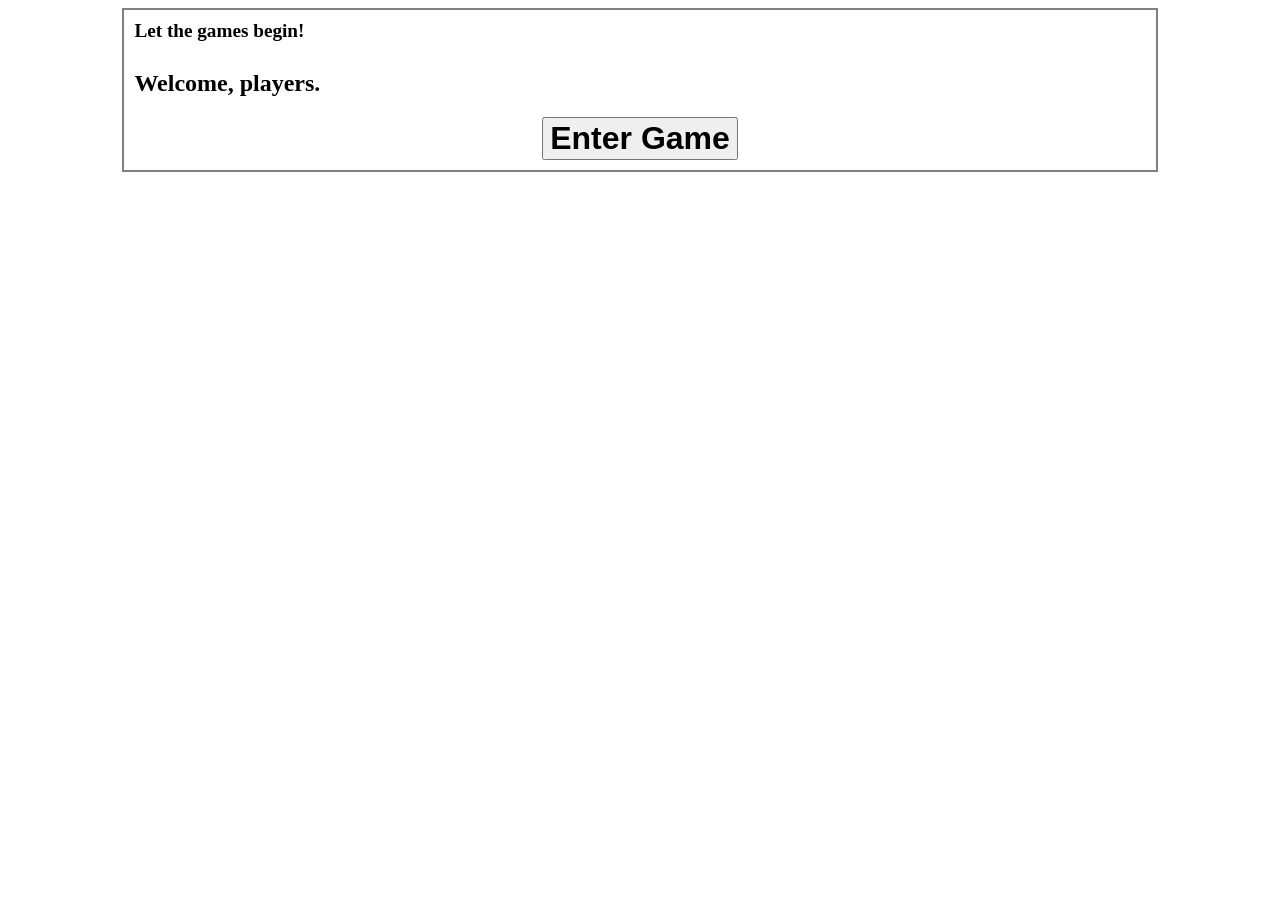
==== index.html @ 2ac1a485 "Add files via upload" ====
<!DOCTYPE html>
<html>
<head>
   <title>Time</title>

   <link rel="stylesheet" href="./clueIndex.css">

   <meta http-equiv="Content-Type" content="text/html;charset=UTF-8">
   <meta name="viewport" content="width=device-width, initial-scale=1.0">


</head>
<body>
<!----------Container 01---------------->
<div class="clueContainer" id="01">
	<!----------Clue---------------->
	<div>
		<div class="clueTitle">
			Let the games begin!
		</div>
		<div class="clueContent">
			<h2>
Welcome, players.
			</h2>
		</div>
	</div>
	<!--------------END Clue-------->
	<!--------------Input + button-->

	<div id="link">
		<button onclick="window.location.href='./01.html';">Enter Game</button>
	</div>
	<!----------END Input + button-->
</div>
<!----------END Container 01------------>








</body>
</html>
---- clueIndex.css ----
body
	{
	display:flex;
	align-items:center;
	justify-content:center;
	}

p	{
	text-align:justify;
	}

#quote
	{
	font-family:Consolas;
	font-size:1.5rem;
	line-height:2.0rem;
	}
/*---------------Style container---------------------*/
.clueContainer
	{
	display:flex;
	flex-direction:column;
	width:80%;
	height:80%;
	border:2px solid gray;
	padding:10px;
	overflow:auto;
	}


.clueContainer p
	{
	overflow:auto;
	}



/*---------------End Style container-----------------*/
/*---------------Style input-------------------------*/
input
	{
	display:flex;
	justify-content:center;
	height:20%;
	width:80%;
	
	border-radius:5px;
	border: 1px solid #2B2D42;

	margin-top:auto;
	margin-bottom:auto;
	margin-left:auto;
	margin-right:auto;

	font-style:normal;
	font-family:Arial;
	font-weight:bold;
	font-size: 2.0rem;
	text-align:center;
	color:silver;
	}
input[type=text]:focus
	{
	background-color:yellow;
	font-size: 4.0rem;
	height:50%;
	width:80%;
	color:black;
	margin-bottom:20px;
	overflow:auto;
	}

#link
	{
	display:flex;
	justify-content:center;
	}

button
	{
	font-style:normal;
	font-family:Arial;
	font-weight:bold;
	font-size: 2.0rem;
	}

/*---------------END Style input---------------------*/
/*---------------Style #message----------------------*/
#message
	{
	width:100%;
	text-align:center;

	display:flex;
	flex-direction:column;
	justify-content:center;
	align-items:center;
	}
/*---------------END Style #message------------------*/
/*---------------Style placeholder-------------------*/
::placeholder 			/* For Firefox */
	{
	color: silver;
	opacity: 1; 
	}

::-ms-input-placeholder 	/* For Edge 12 -18 */
	{ 
	word-wrap: break-word;
	color: blue;
	}

::placeholder input[type=text]:focus
	{
	color:yellow;
	}

::-ms-input-placeholder input[type=text]:focus
	{
	color:yellow;
	}
/*---------------END Style placeholder---------------*/
/*---------------Style text decorations--------------*/
ib
	{
	font-weight:bold;
	font-style:italic;
	}

ib::before, ib::after
	{content:'"';}

ibb	/*--italic bold blink--*/
	{
	font-weight:bold;
	font-style:italic;
	animation-name:blink;
	animation-duration:1s;
	animation-iteration-count: infinite;
	}
ibbb	/*--italic bold blink fast--*/
	{
	font-weight:bold;
	font-style:italic;
	animation-name:blink;
	animation-duration:0.5s;
	animation-iteration-count: infinite;

	}

@keyframes blink
	{
	from	{
		background-color:yellow;
		color:black;
		}
	to	{
		background-color:unset;
		color:red;
		}
	}

span img
	{
	height:15px;
	width:15px;
	align-self:center;
	margin-bottom:0;
	}
/*---------------END Style text decorations----------*/
/*---------------Style polybuis Key------------------*/
.codeKey
	{
	display:flex;
	width:100%;
	height:auto;
	margin-bottom:20px;
	}
.codeKey img
	{
	width:100%;
	height:auto;
	}

.clueTitle
	{
	display:flex;
	font-weight:bold;
	font-size:1.2rem;
	height:30px;
	position:sticky;
	}
.clueContent
	{
	display:flex;
	overflow:auto;
	}
/*---------------END Style polybuis Key--------------*/
/*---------------Style Time clue---------------------*/
.clueImage
	{
	display:flex;
	width:100%;
	height:auto;
	margin-bottom:20px;
	}
.clueImage img
	{
	width:100%;
	height:auto;
	}
.clueImage2 img
	{
	width:50%;
	height:auto;
	}
/*---------------End Style Time clue-----------------*/
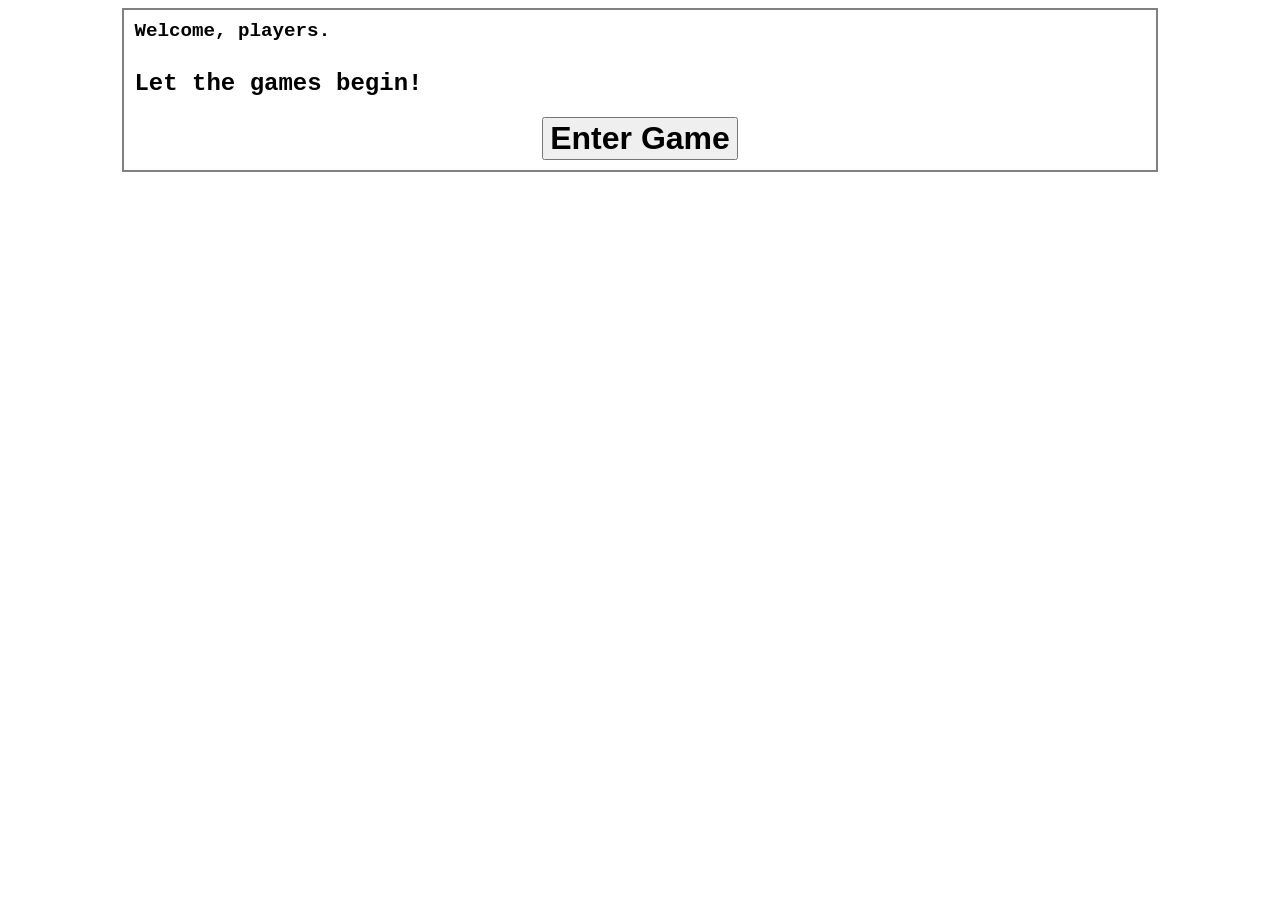
==== commit 466ff7a3: "Add files via upload" ====
--- a/index.html
+++ b/index.html
@@ -1,7 +1,7 @@
 <!DOCTYPE html>
 <html>
 <head>
-   <title>Time</title>
+   <title>Start</title>
 
    <link rel="stylesheet" href="./clueIndex.css">
 
@@ -16,11 +16,11 @@
 	<!----------Clue---------------->
 	<div>
 		<div class="clueTitle">
-			Let the games begin!
+			Welcome, players.
 		</div>
 		<div class="clueContent">
 			<h2>
-Welcome, players.
+Let the games begin!
 			</h2>
 		</div>
 	</div>
--- a/clueIndex.css
+++ b/clueIndex.css
@@ -3,6 +3,7 @@
 	display:flex;
 	align-items:center;
 	justify-content:center;
+	font-family:'Courier New', monospace;
 	}
 
 p	{
@@ -62,7 +63,7 @@
 input[type=text]:focus
 	{
 	background-color:yellow;
-	font-size: 4.0rem;
+	font-size: 2.5rem;
 	height:50%;
 	width:80%;
 	color:black;
@@ -193,6 +194,7 @@
 .clueContent
 	{
 	display:flex;
+	flex-direction:column;
 	overflow:auto;
 	}
 /*---------------END Style polybuis Key--------------*/
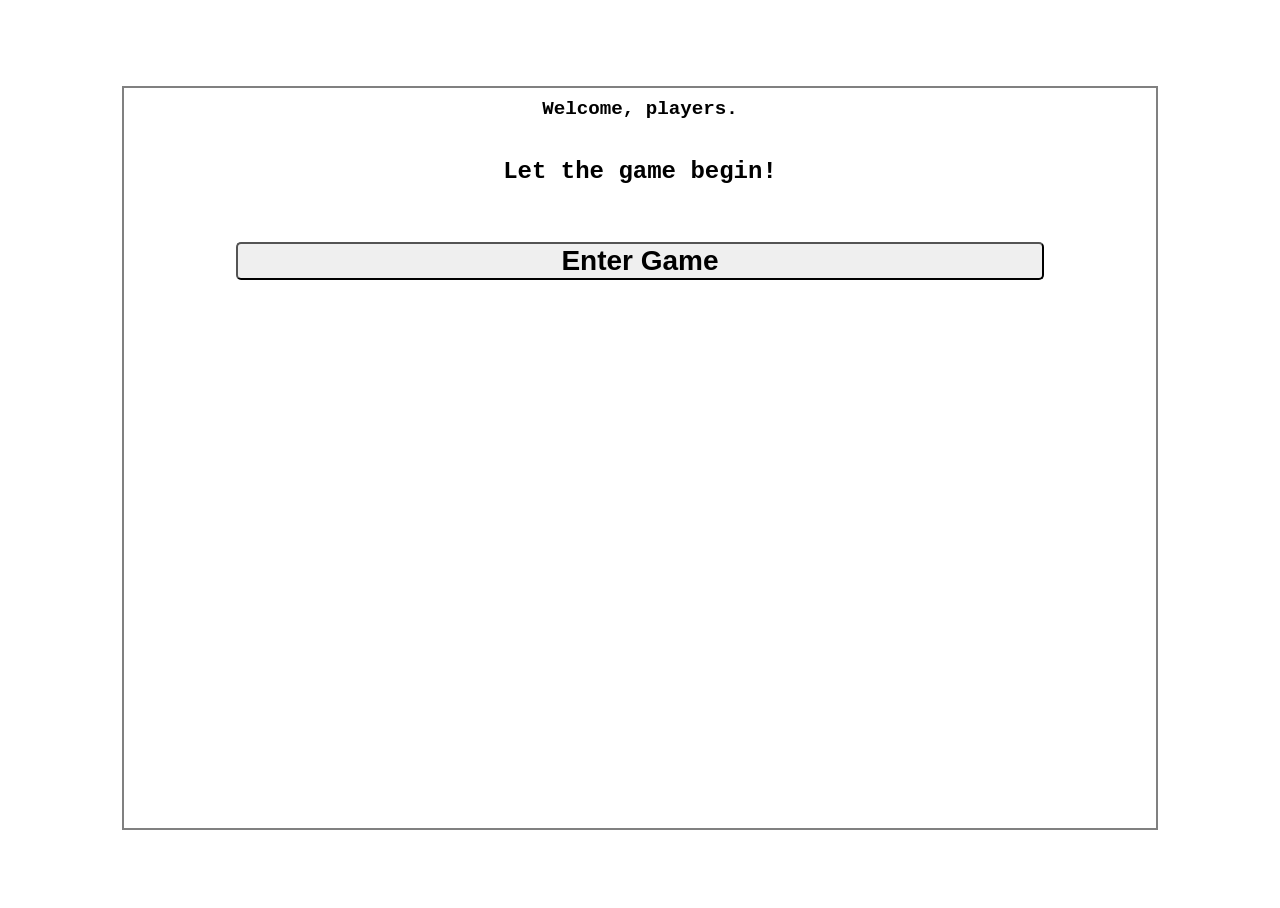
==== commit e11b2208: "Add files via upload" ====
--- a/index.html
+++ b/index.html
@@ -8,8 +8,23 @@
    <meta http-equiv="Content-Type" content="text/html;charset=UTF-8">
    <meta name="viewport" content="width=device-width, initial-scale=1.0">
 
+<style>
+.clueTitle, .clueContent
+	{
+	width:100%;
+	display:flex;
+	justify-content:center;
+	text-align:center;
+	text-align:-webkit-center;
+
+	padding-bottom:10px;
+	}
+
+</style>
+
 
 </head>
+
 <body>
 <!----------Container 01---------------->
 <div class="clueContainer" id="01">
@@ -17,10 +32,12 @@
 	<div>
 		<div class="clueTitle">
 			Welcome, players.
+<br><br>
 		</div>
 		<div class="clueContent">
 			<h2>
-Let the games begin!
+Let the game begin!
+<br><br>
 			</h2>
 		</div>
 	</div>
--- a/clueIndex.css
+++ b/clueIndex.css
@@ -1,3 +1,9 @@
+html, body
+	{
+
+	height:100%;
+	overflow:hidden;
+	}
 body
 	{
 	display:flex;
@@ -82,7 +88,9 @@
 	font-style:normal;
 	font-family:Arial;
 	font-weight:bold;
-	font-size: 2.0rem;
+	font-size: 1.75rem;
+	border-radius:5px;
+	width:80%;
 	}
 
 /*---------------END Style input---------------------*/
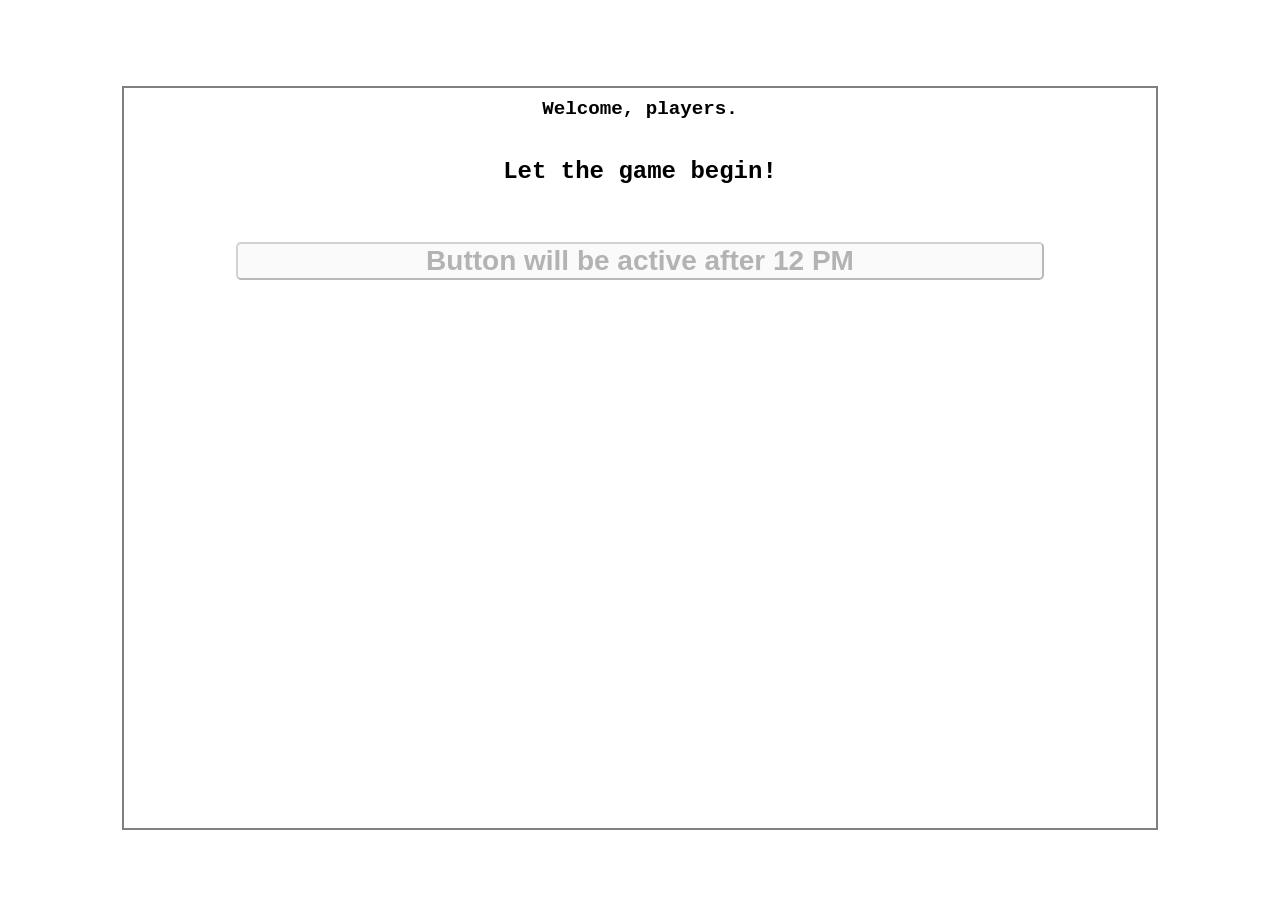
==== commit a0f8f6a0: "Add files via upload" ====
--- a/index.html
+++ b/index.html
@@ -1,62 +1,55 @@
 <!DOCTYPE html>
 <html>
 <head>
-   <title>Start</title>
-
-   <link rel="stylesheet" href="./clueIndex.css">
-
-   <meta http-equiv="Content-Type" content="text/html;charset=UTF-8">
-   <meta name="viewport" content="width=device-width, initial-scale=1.0">
-
-<style>
-.clueTitle, .clueContent
-	{
-	width:100%;
-	display:flex;
-	justify-content:center;
-	text-align:center;
-	text-align:-webkit-center;
-
-	padding-bottom:10px;
-	}
-
-</style>
-
-
+    <title>Start</title>
+    <link rel="stylesheet" href="./clueIndex.css">
+    <meta http-equiv="Content-Type" content="text/html;charset=UTF-8">
+    <meta name="viewport" content="width=device-width, initial-scale=1.0">
+    <style>
+        .clueTitle, .clueContent {
+            width: 100%;
+            display: flex;
+            justify-content: center;
+            text-align: center;
+            padding-bottom: 10px;
+        }
+    </style>
+    <script>
+        function checkTime() {
+            var now = new Date();
+            var hours = now.getHours();
+            var button = document.getElementById("enterButton");
+            if (hours < 12) {
+                button.disabled = true;
+                button.innerText = "Button will be active after 12 PM";
+            } else {
+                button.disabled = false;
+                button.innerText = "Enter Game";
+            }
+        }
+        window.onload = checkTime;
+    </script>
 </head>
-
 <body>
-<!----------Container 01---------------->
-<div class="clueContainer" id="01">
-	<!----------Clue---------------->
-	<div>
-		<div class="clueTitle">
-			Welcome, players.
-<br><br>
-		</div>
-		<div class="clueContent">
-			<h2>
-Let the game begin!
-<br><br>
-			</h2>
-		</div>
-	</div>
-	<!--------------END Clue-------->
-	<!--------------Input + button-->
-
-	<div id="link">
-		<button onclick="window.location.href='./01.html';">Enter Game</button>
-	</div>
-	<!----------END Input + button-->
-</div>
-<!----------END Container 01------------>
-
-
-
-
-
-
-
-
+    <!----------Container 01---------------->
+    <div class="clueContainer" id="01">
+        <!----------Clue---------------->
+        <div>
+            <div class="clueTitle">
+                Welcome, players.
+                <br><br>
+            </div>
+            <div class="clueContent">
+                <h2>Let the game begin!<br><br></h2>
+            </div>
+        </div>
+        <!--------------END Clue-------->
+        <!--------------Input + button-->
+        <div id="link">
+            <button id="enterButton" onclick="window.location.href='./01.html';">Enter Game</button>
+        </div>
+        <!----------END Input + button-->
+    </div>
+    <!----------END Container 01------------>
 </body>
 </html>
--- a/clueIndex.css
+++ b/clueIndex.css
@@ -48,14 +48,13 @@
 	{
 	display:flex;
 	justify-content:center;
-	height:20%;
+	/*-- height:20%; --*/
 	width:80%;
 	
 	border-radius:5px;
 	border: 1px solid #2B2D42;
 
-	margin-top:auto;
-	margin-bottom:auto;
+
 	margin-left:auto;
 	margin-right:auto;
 
@@ -65,19 +64,22 @@
 	font-size: 2.0rem;
 	text-align:center;
 	color:silver;
-	}
+	padding: 5px;
+	}
+
 input[type=text]:focus
 	{
 	background-color:yellow;
 	font-size: 2.5rem;
-	height:50%;
+	/*-- height:50%; --*/
 	width:80%;
 	color:black;
 	margin-bottom:20px;
 	overflow:auto;
-	}
-
-#link
+	padding: 5px;
+	}
+
+#link, .next, .restart
 	{
 	display:flex;
 	justify-content:center;
@@ -224,4 +226,4 @@
 	width:50%;
 	height:auto;
 	}
-/*---------------End Style Time clue-----------------*/
+/*---------------End Style Time clue-----------------*/
